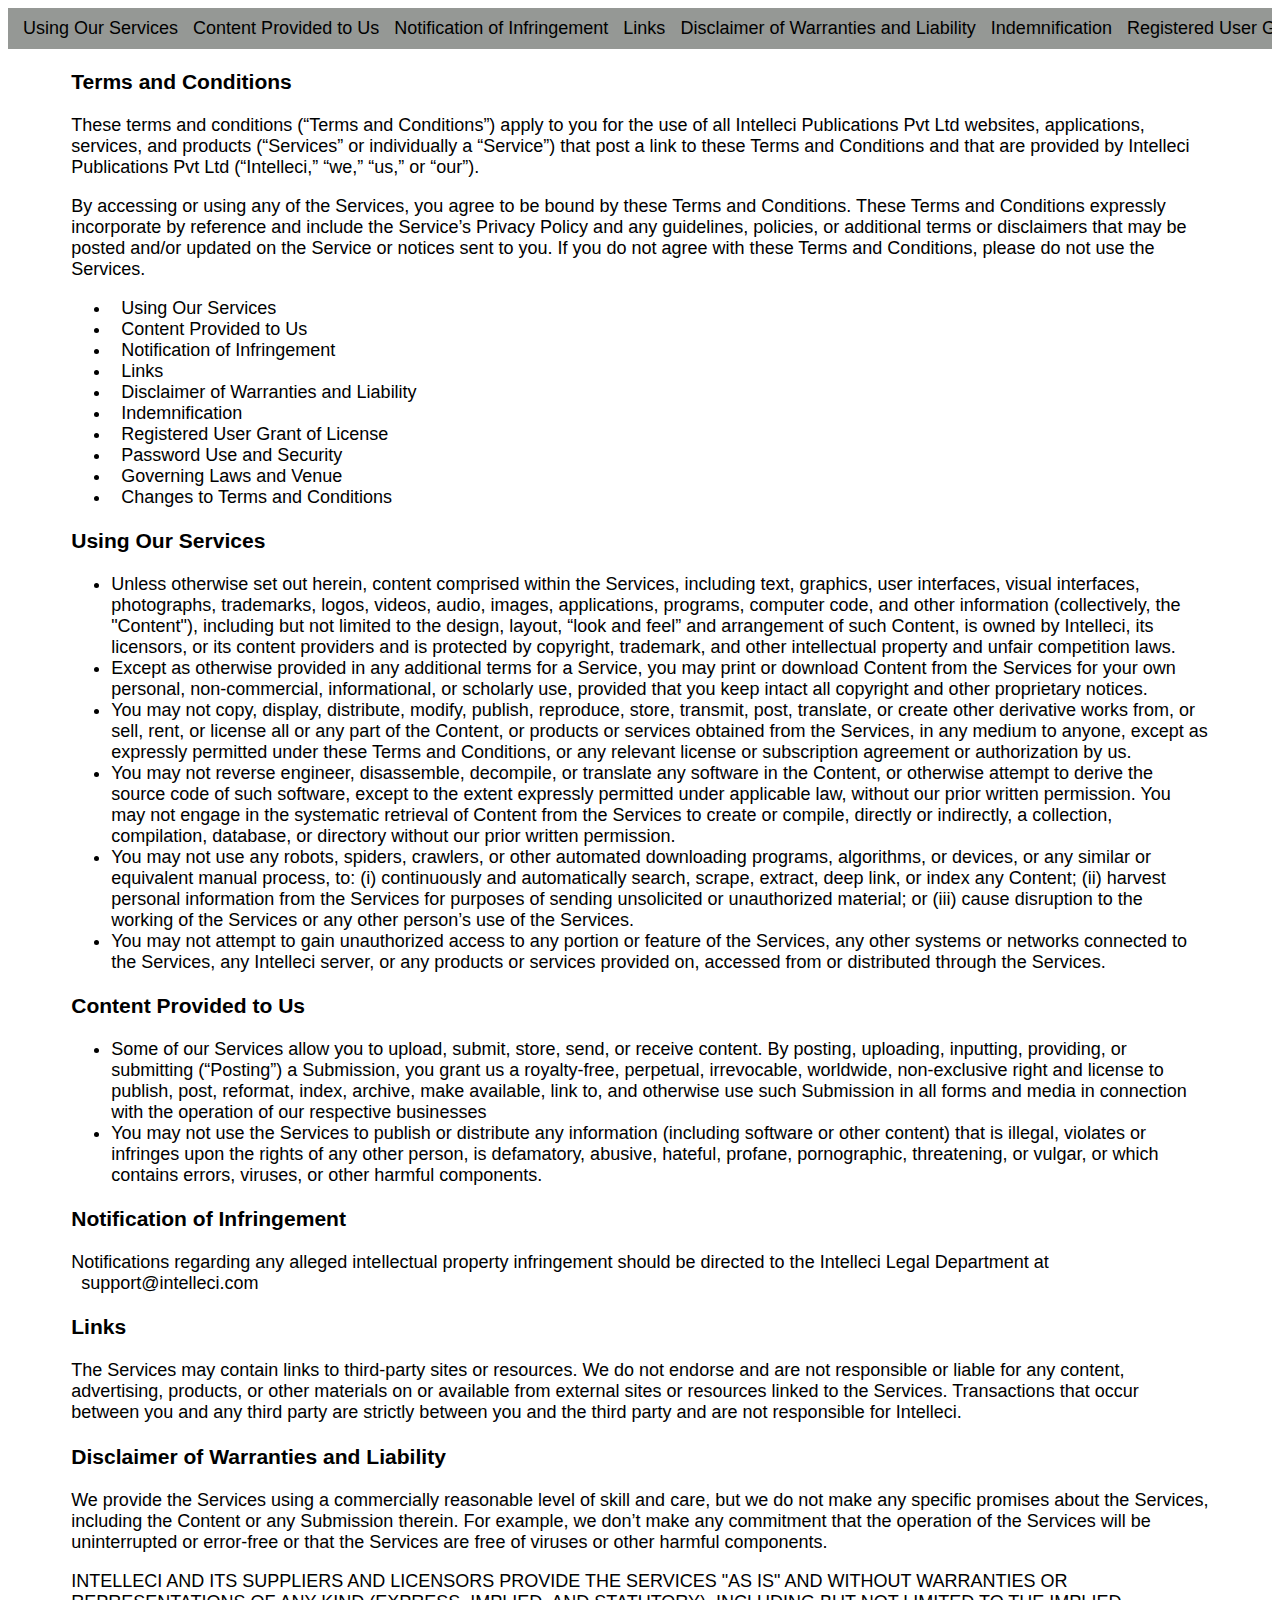
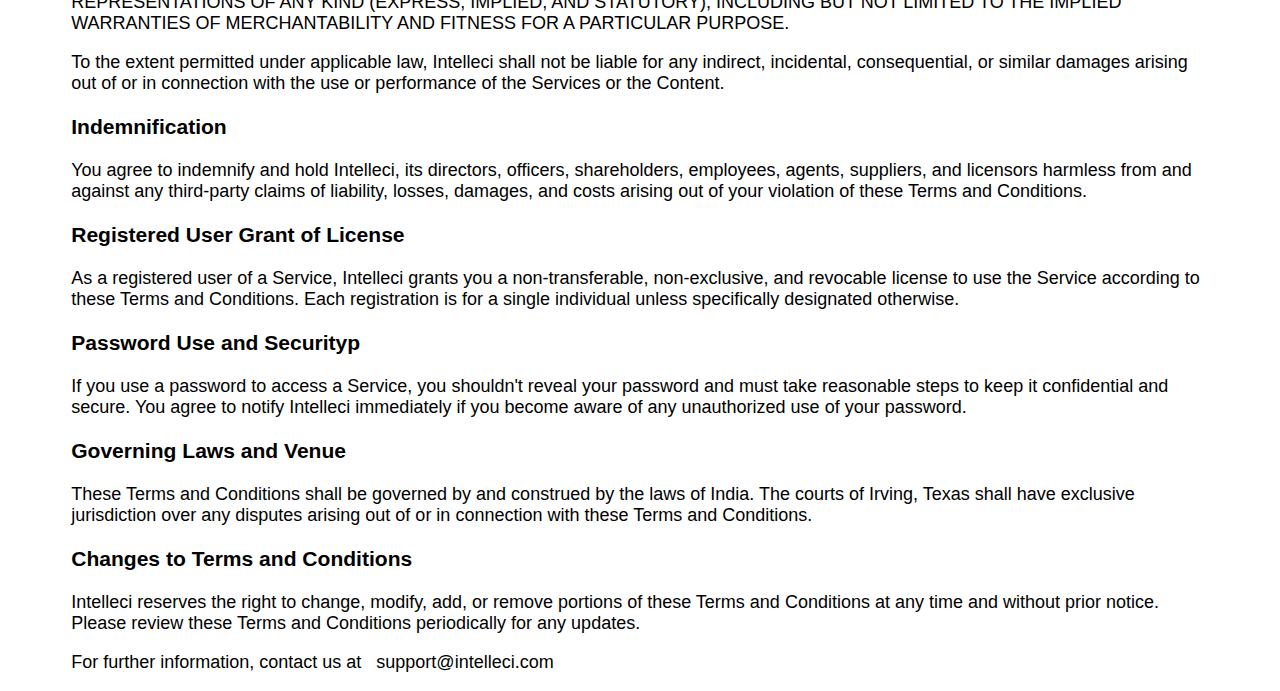
==== index2.html @ f47e2e91 "terms" ====
<!DOCTYPE html>
<html lang="en">
  <head>
    <meta charset="UTF-8" />
    <meta name="viewport" content="width=device-width, initial-scale=1.0" />
    <title>Terms and Conditions2</title>
    <link rel="stylesheet" href="index2.css">
    <link rel="stylesheet" href="index2.js">
    <style>

      div#container{
        
        position: sticky;
        top: 0px;
        padding: 10px;
        background-color:rgb(149, 152, 149);
        overflow: auto;
        white-space: nowrap;
        scrollbar-width: none;

      }
      div#container a{
        /* float: left; */
        display:inline-block;
        color: black;
        text-align: center;
        padding:0px 5px;
        text-decoration: none;
      }

      
      div#container a:hover{
        color:#ff2a00;
        text-decoration: underline;
      }
      div#container ul{
        /* background-color: antiquewhite; */
        top: 0px;
        display: flex;
        flex-wrap: wrap;
        text-decoration: none;
        list-style: none;
        flex-direction: row;
        column-gap: 0.5rem;
      }
      /* div#container ul li{
        display: block;
      } */



      
    </style>
  </head>
  <body>

    
    <div id="container">
      <a href="#1" class="href">Using Our Services</a>
      <a href="#2" class="href">Content Provided to Us </a>
      <a href="#3" class="href">Notification of Infringement</a>
      <a href="#4" class="href">Links</a>
      <a href="#5" class="href">Disclaimer of Warranties and Liability</a>
      <a href="#6" class="href">Indemnification</a>
      <a href="#7" class="href">Registered User Grant of License</a>
      <a href="#8" class="href">Password Use and Security</a>
      <a href="#9" class="href">Governing Laws and Venue</a>
      <a href="#10" class="href">Changes to Terms and Conditions</a>
       
    </div>
    <div class="container">
      <h3>Terms and Conditions</h3>
      <p>
        These terms and conditions (“Terms and Conditions”) apply to you for the
        use of all Intelleci Publications Pvt Ltd websites, applications,
        services, and products (“Services” or individually a “Service”) that
        post a link to these Terms and Conditions and that are provided by
        Intelleci Publications Pvt Ltd (“Intelleci,” “we,” “us,” or “our”).
      </p>
      <p>
        By accessing or using any of the Services, you agree to be bound by
        these Terms and Conditions. These Terms and Conditions expressly
        incorporate by reference and include the Service’s Privacy Policy and
        any guidelines, policies, or additional terms or disclaimers that may be
        posted and/or updated on the Service or notices sent to you. If you do
        not agree with these Terms and Conditions, please do not use the
        Services.
      </p>
      <ul>
        <li>
          <a href="#1" >Using Our Services</a>
        </li>
        <li><a href="#2" >Content Provided to Us </a></li>
        <li><a href="#3" >Notification of Infringement</a></li>
        <li><a href="#4" >Links</a></li>
        <li><a href="#5" >Disclaimer of Warranties and Liability</a></li>
        <li><a href="#6" >Indemnification</a></li>
        <li><a href="#7" >Registered User Grant of License</a></li>
        <li><a href="#8" >Password Use and Security</a></li>
        <li><a href="#9" >Governing Laws and Venue</a></li>
        <li><a href="#10">Changes to Terms and Conditions</a>
        </li>
      </ul>
    </div>
    <div class="container_fluid">
      <div id="1" class="content">
        <h3>Using Our Services</h3>
        <p><ul>
            <li>Unless otherwise set out herein, content comprised within the
          Services, including text, graphics, user interfaces, visual
          interfaces, photographs, trademarks, logos, videos, audio, images,
          applications, programs, computer code, and other information
          (collectively, the "Content"), including but not limited to the
          design, layout, “look and feel” and arrangement of such Content, is
          owned by Intelleci, its licensors, or its content providers and is
          protected by copyright, trademark, and other intellectual property and
          unfair competition laws.</li>
            <li>Except as otherwise provided in any
          additional terms for a Service, you may print or download Content from
          the Services for your own personal, non-commercial, informational, or
          scholarly use, provided that you keep intact all copyright and other
          proprietary notices.</li>
            <li>You may not copy, display, distribute, modify,
          publish, reproduce, store, transmit, post, translate, or create other
          derivative works from, or sell, rent, or license all or any part of
          the Content, or products or services obtained from the Services, in
          any medium to anyone, except as expressly permitted under these Terms
          and Conditions, or any relevant license or subscription agreement or
          authorization by us.</li>
            <li>You may not reverse engineer, disassemble,
          decompile, or translate any software in the Content, or otherwise
          attempt to derive the source code of such software, except to the
          extent expressly permitted under applicable law, without our prior
          written permission. You may not engage in the systematic retrieval of
          Content from the Services to create or compile, directly or
          indirectly, a collection, compilation, database, or directory without
          our prior written permission.</li>
            <li>You may not use any robots, spiders,
          crawlers, or other automated downloading programs, algorithms, or
          devices, or any similar or equivalent manual process, to: (i)
          continuously and automatically search, scrape, extract, deep link, or
          index any Content; (ii) harvest personal information from the Services
          for purposes of sending unsolicited or unauthorized material; or (iii)
          cause disruption to the working of the Services or any other person’s
          use of the Services.</li>
          <li>You may not attempt to gain unauthorized access
          to any portion or feature of the Services, any other systems or
          networks connected to the Services, any Intelleci server, or any
          products or services provided on, accessed from or distributed through
          the Services.</li>
        </ul>
           
              
        </p>
      </div>
      <div id="2" class="content">
        <h3>Content Provided to Us</h3>
        <ul><li>Some of our Services allow you to upload, submit, store, send, or
          receive content. By posting, uploading, inputting, providing, or
          submitting (“Posting”) a Submission, you grant us a royalty-free,
          perpetual, irrevocable, worldwide, non-exclusive right and license to
          publish, post, reformat, index, archive, make available, link to, and
          otherwise use such Submission in all forms and media in connection
          with the operation of our respective businesses</li>
        <li>You may not use the
          Services to publish or distribute any information (including software
          or other content) that is illegal, violates or infringes upon the
          rights of any other person, is defamatory, abusive, hateful, profane,
          pornographic, threatening, or vulgar, or which contains errors,
          viruses, or other harmful components.</li></ul>
           
          
        
      </div>
      <div id="3" class="content">
        <h3>Notification of Infringement</h3>
        <p>
          Notifications regarding any alleged intellectual property infringement
          should be directed to the Intelleci Legal Department at
          <a href="mailto:support@intelleci.com"> support@intelleci.com</a>
        </p>
      </div>
      <div id="4" class="content">
        <h3>Links</h3>
        <p>
          The Services may contain links to third-party sites or resources. We
          do not endorse and are not responsible or liable for any content,
          advertising, products, or other materials on or available from
          external sites or resources linked to the Services. Transactions that
          occur between you and any third party are strictly between you and the
          third party and are not responsible for Intelleci.
        </p>
      </div>
      <div id="5" class="content">
        <h3>Disclaimer of Warranties and Liability</h3>
        <p>
          We provide the Services using a commercially reasonable level of skill
          and care, but we do not make any specific promises about the Services,
          including the Content or any Submission therein. For example, we don’t
          make any commitment that the operation of the Services will be
          uninterrupted or error-free or that the Services are free of viruses
          or other harmful components. <p>
          INTELLECI AND ITS SUPPLIERS AND LICENSORS
          PROVIDE THE SERVICES "AS IS" AND WITHOUT WARRANTIES OR REPRESENTATIONS
          OF ANY KIND (EXPRESS, IMPLIED, AND STATUTORY), INCLUDING BUT NOT
          LIMITED TO THE IMPLIED WARRANTIES OF MERCHANTABILITY AND FITNESS FOR A
          PARTICULAR PURPOSE. </p>
          To the extent permitted under applicable law,
          Intelleci shall not be liable for any indirect, incidental,
          consequential, or similar damages arising out of or in connection with
          the use or performance of the Services or the Content.
        </p>
      </div>
      <div id="6" class="content">
        <h3>Indemnification</h3>
        <p>
          You agree to indemnify and hold Intelleci, its directors, officers,
          shareholders, employees, agents, suppliers, and licensors harmless
          from and against any third-party claims of liability, losses, damages,
          and costs arising out of your violation of these Terms and Conditions.
        </p>
      </div>
      <div id="7" class="content">
        <h3>Registered User Grant of License</h3>
        <p>
          As a registered user of a Service, Intelleci grants you a
          non-transferable, non-exclusive, and revocable license to use the
          Service according to these Terms and Conditions. Each registration is
          for a single individual unless specifically designated otherwise.
        </p>
      </div>
      <div id="8" class="content">
        <h3>Password Use and Securityp</h3>
        <p>
          If you use a password to access a Service, you shouldn't reveal your
          password and must take reasonable steps to keep it confidential and
          secure. You agree to notify Intelleci immediately if you become aware
          of any unauthorized use of your password.
        </p>
      </div>
      <div id="9" class="content">
        <h3>Governing Laws and Venue</h3>
        <p>
          These Terms and Conditions shall be governed by and construed by the
          laws of India. The courts of Irving, Texas shall have exclusive
          jurisdiction over any disputes arising out of or in connection with
          these Terms and Conditions.
        </p>
      </div>
      <div id="10" class="content">
        <h3>Changes to Terms and Conditions</h3>
        <p>
          Intelleci reserves the right to change, modify, add, or remove
          portions of these Terms and Conditions at any time and without prior
          notice. Please review these Terms and Conditions periodically for any
          updates.
        </p>
      </div>
      <p>
        For further information, contact us at
        <a href="mailto:support@intelleci.com"> support@intelleci.com</a>
      </p>
    </div>
    <!-- <button type="button" class="scrollTopbtn">
    <img id="scrollTopBtn" src="./icons8-scroll-up.gif" alt="icons8-scroll-up.gif" >
    </button> -->
  </body>
</html>
---- index2.css ----
body {
  font-size: large;
  font-family: Poppins,sans-serif;
  /* font-style: papyrus; */
  top:200px
}
.container,
.container_fluid {
  padding: 0% 5%;
}
.underlined {
      text-decoration: underline;
      color: #ff2a00;
    }

[alt="icons8-scroll-up.gif"] {
  border-radius: 50px;
  height: 50px;
  width: 50px;
  float: right;
  margin-right: 0px;
}
.scrollTopbtn {
  border-radius: 40px;
  height: 20px;
  width: 20px;
  float: right;
}
a {
  text-decoration: none;
  padding: 10px;
  color: black;
}

@media screen and (max-width:426px){
  body{
    font-size: medium;
  }
}
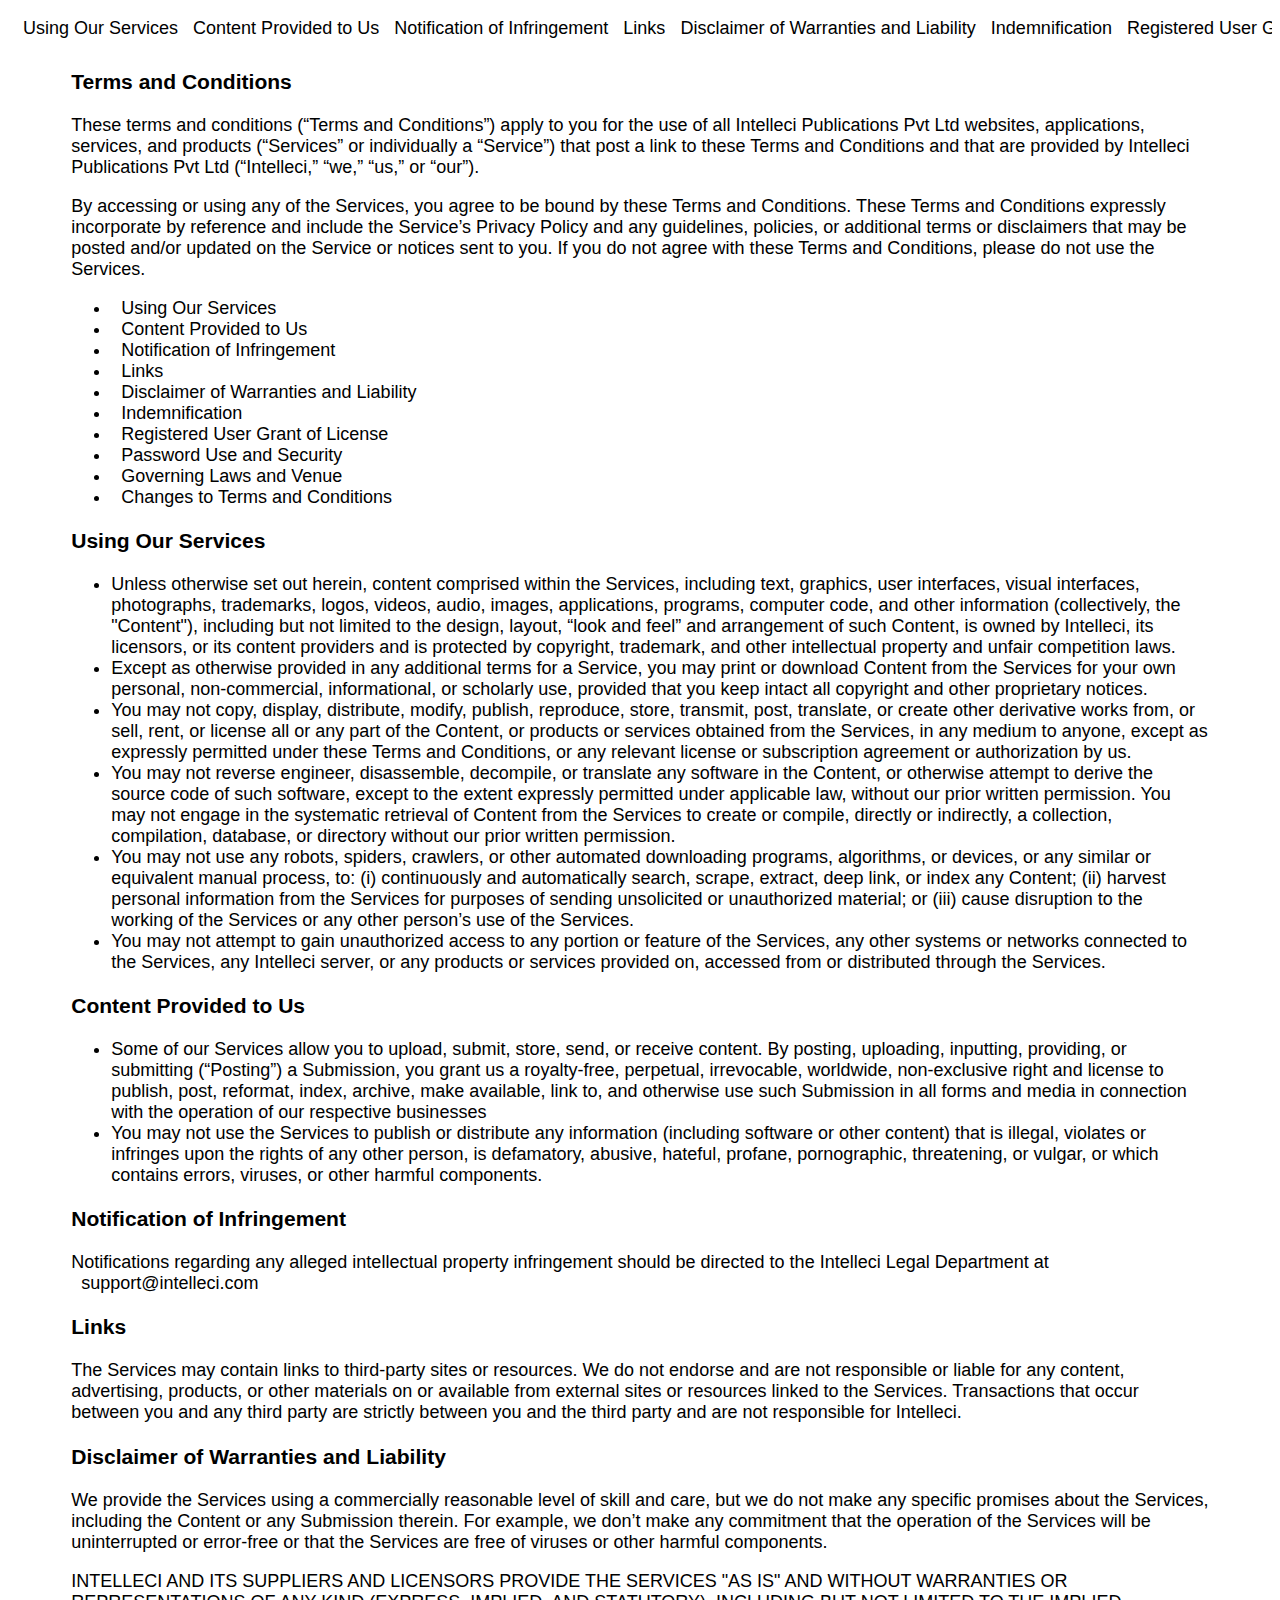
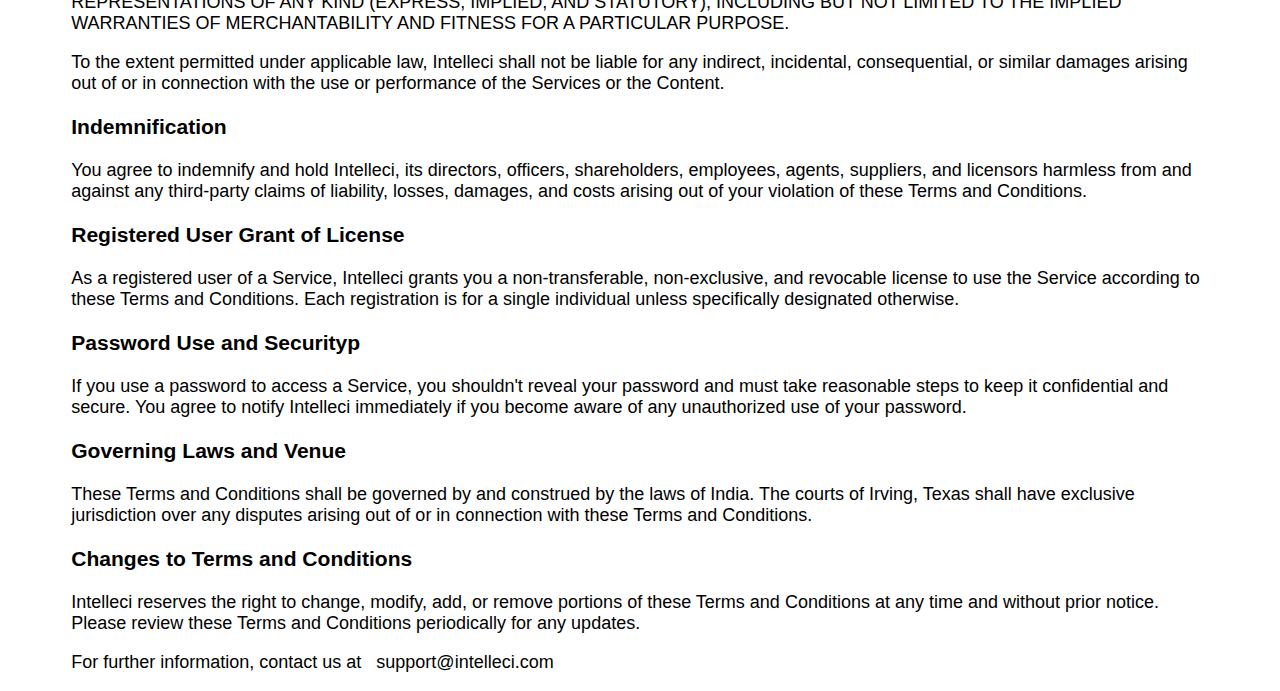
==== commit 02956971: "aravind" ====
--- a/index2.html
+++ b/index2.html
@@ -6,51 +6,8 @@
     <title>Terms and Conditions2</title>
     <link rel="stylesheet" href="index2.css">
     <link rel="stylesheet" href="index2.js">
-    <style>
-
-      div#container{
-        
-        position: sticky;
-        top: 0px;
-        padding: 10px;
-        background-color:rgb(149, 152, 149);
-        overflow: auto;
-        white-space: nowrap;
-        scrollbar-width: none;
-
-      }
-      div#container a{
-        /* float: left; */
-        display:inline-block;
-        color: black;
-        text-align: center;
-        padding:0px 5px;
-        text-decoration: none;
-      }
-
-      
-      div#container a:hover{
-        color:#ff2a00;
-        text-decoration: underline;
-      }
-      div#container ul{
-        /* background-color: antiquewhite; */
-        top: 0px;
-        display: flex;
-        flex-wrap: wrap;
-        text-decoration: none;
-        list-style: none;
-        flex-direction: row;
-        column-gap: 0.5rem;
-      }
-      /* div#container ul li{
-        display: block;
-      } */
-
-
-
-      
-    </style>
+  
+    
   </head>
   <body>
 
--- a/index2.css
+++ b/index2.css
@@ -1,17 +1,17 @@
 body {
   font-size: large;
-  font-family: Poppins,sans-serif;
+  font-family: Poppins, sans-serif;
   /* font-style: papyrus; */
-  top:200px
+  top: 200px;
 }
 .container,
 .container_fluid {
   padding: 0% 5%;
 }
 .underlined {
-      text-decoration: underline;
-      color: #ff2a00;
-    }
+  text-decoration: underline;
+  color: #ff2a00;
+}
 
 [alt="icons8-scroll-up.gif"] {
   border-radius: 50px;
@@ -31,9 +31,44 @@
   padding: 10px;
   color: black;
 }
+div#container {
+  position: sticky;
+  top: 0px;
+  padding: 10px;
+  background-color: rgb(255, 255, 255);
+  overflow: auto;
+  white-space: nowrap;
+  scrollbar-width: none;
+}
+div#container a {
+  /* float: left; */
+  display: inline-block;
+  color: black;
+  text-align: center;
+  padding: 0px 5px;
+  text-decoration: none;
+}
 
-@media screen and (max-width:426px){
-  body{
+div#container a:hover {
+  /* color:#ff2a00; */
+  text-decoration: #ff2a00 underline;
+}
+div#container ul {
+  /* background-color: antiquewhite; */
+  top: 0px;
+  display: flex;
+  flex-wrap: wrap;
+  text-decoration: none;
+  list-style: none;
+  flex-direction: row;
+  column-gap: 0.5rem;
+}
+/* div#container ul li{
+        display: block;
+      } */
+
+@media screen and (max-width: 426px) {
+  body {
     font-size: medium;
   }
-}+}
